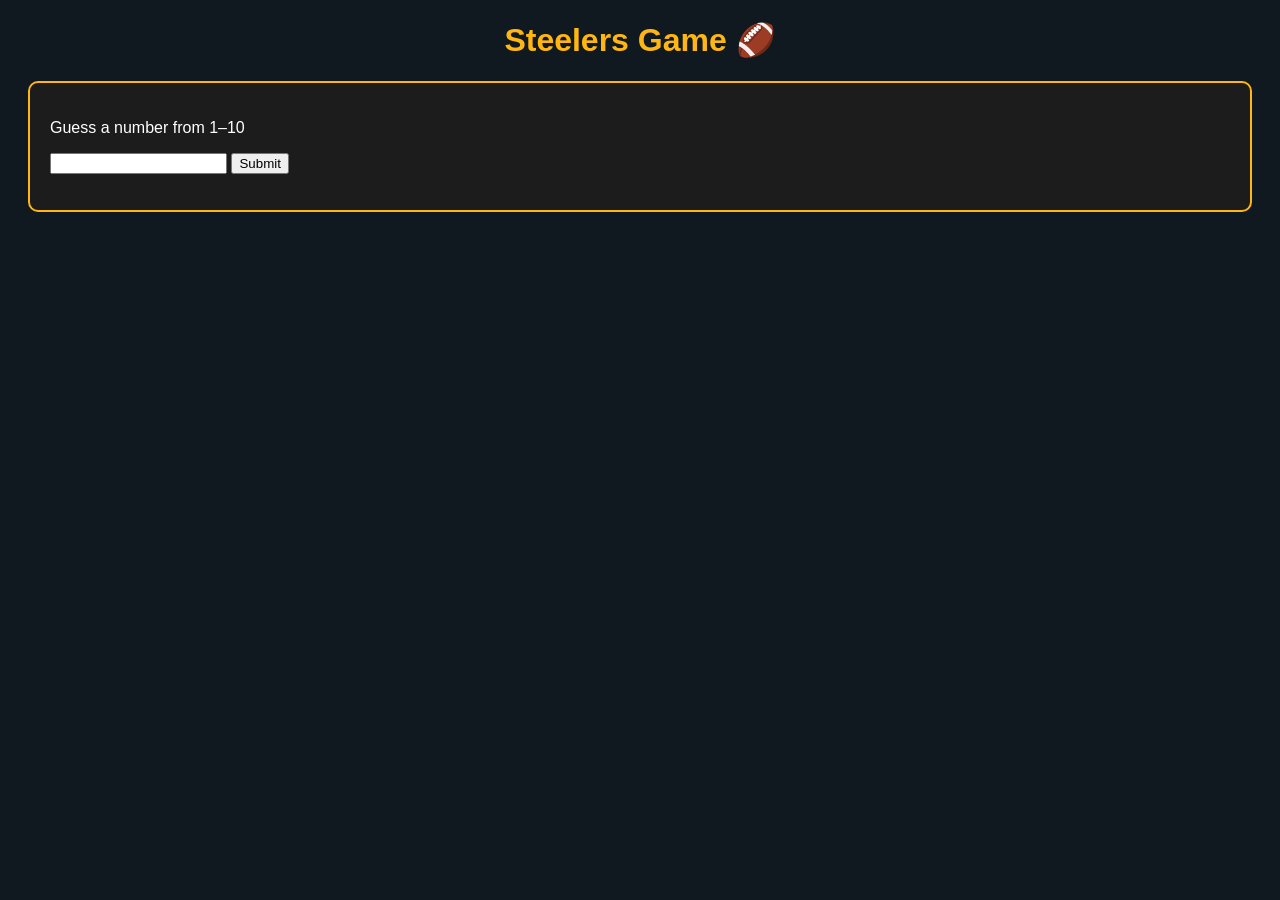
==== app.html @ 2cc59c7f "Create app.html" ====
<!DOCTYPE html>
<html>
<head>
    <title>Football Game</title>
    <link rel="stylesheet" href="styles.css">
</head>

<body>

<h1>Steelers Game 🏈</h1>

<div class="box">
    <p>Guess a number from 1–10</p>
    <input type="number" id="guess">
    <button onclick="check()">Submit</button>

    <p id="result"></p>
</div>

<script>
let number = Math.floor(Math.random() * 10) + 1;

function check() {
    let guess = document.getElementById("guess").value;

    if (guess == number) {
        document.getElementById("result").innerText = "Touchdown! You got it!";
    } else {
        document.getElementById("result").innerText = "Try again!";
    }
}
</script>

</body>
</html>
---- styles.css ----
body {
    background-color: #101820;
    font-family: Arial, sans-serif;
    color: white;
}

h1 {
    color: #FFB612;
    text-align: center;
}

h2 {
    color: #FFB612;
}

.box {
    background-color: #1c1c1c;
    padding: 20px;
    margin: 20px;
    border-radius: 10px;
    border: 2px solid #FFB612;
}

a {
    color: #FFB612;
    text-decoration: none;
}
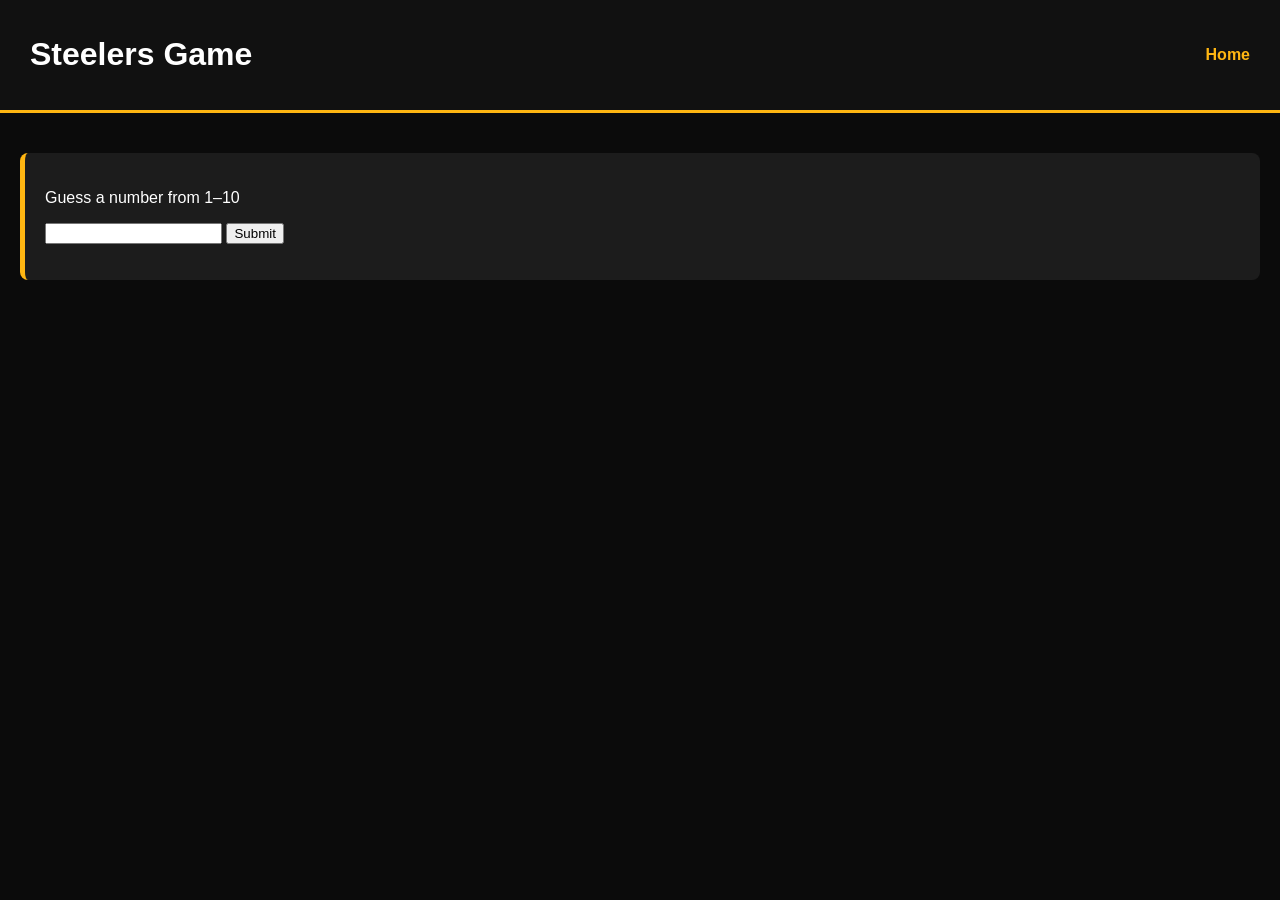
==== commit 21a17451: "Update app.html" ====
--- a/app.html
+++ b/app.html
@@ -1,20 +1,24 @@
 <!DOCTYPE html>
 <html>
 <head>
-    <title>Football Game</title>
+    <title>Steelers Game</title>
     <link rel="stylesheet" href="styles.css">
 </head>
 
 <body>
 
-<h1>Steelers Game 🏈</h1>
+<div class="navbar">
+    <h1>Steelers Game</h1>
+    <a href="index.html">Home</a>
+</div>
 
-<div class="box">
-    <p>Guess a number from 1–10</p>
-    <input type="number" id="guess">
-    <button onclick="check()">Submit</button>
-
-    <p id="result"></p>
+<div class="container">
+    <div class="card">
+        <p>Guess a number from 1–10</p>
+        <input type="number" id="guess">
+        <button onclick="check()">Submit</button>
+        <p id="result"></p>
+    </div>
 </div>
 
 <script>
--- a/styles.css
+++ b/styles.css
@@ -1,27 +1,81 @@
 body {
-    background-color: #101820;
+    margin: 0;
     font-family: Arial, sans-serif;
+    background-color: #0b0b0b;
     color: white;
 }
 
-h1 {
+/* NAVBAR */
+.navbar {
+    display: flex;
+    justify-content: space-between;
+    align-items: center;
+    background-color: #111;
+    padding: 15px 30px;
+    border-bottom: 3px solid #FFB612;
+}
+
+.logo-section {
+    display: flex;
+    align-items: center;
+    gap: 10px;
+}
+
+.navbar a {
     color: #FFB612;
+    margin-left: 20px;
+    text-decoration: none;
+    font-weight: bold;
+}
+
+/* HERO */
+.hero {
+    background: url("https://upload.wikimedia.org/wikipedia/commons/2/2f/Steelers_vs_Ravens_2015.jpg") center/cover;
+    height: 300px;
+    display: flex;
+    flex-direction: column;
+    justify-content: center;
+    padding-left: 40px;
+}
+
+.hero h2 {
+    font-size: 40px;
+    color: #FFB612;
+}
+
+/* CONTENT */
+.container {
+    padding: 20px;
+}
+
+.card {
+    background-color: #1c1c1c;
+    padding: 20px;
+    margin: 20px 0;
+    border-left: 5px solid #FFB612;
+    border-radius: 8px;
+}
+
+/* PLAYERS */
+.players {
+    display: flex;
+    gap: 20px;
+    flex-wrap: wrap;
+}
+
+.player {
+    background-color: #111;
+    padding: 10px;
+    border-radius: 8px;
+    width: 200px;
     text-align: center;
 }
 
-h2 {
+.player img {
+    width: 100%;
+    border-radius: 6px;
+}
+
+.player h3 {
     color: #FFB612;
 }
-
-.box {
-    background-color: #1c1c1c;
-    padding: 20px;
-    margin: 20px;
-    border-radius: 10px;
-    border: 2px solid #FFB612;
-}
-
-a {
-    color: #FFB612;
-    text-decoration: none;
-}
